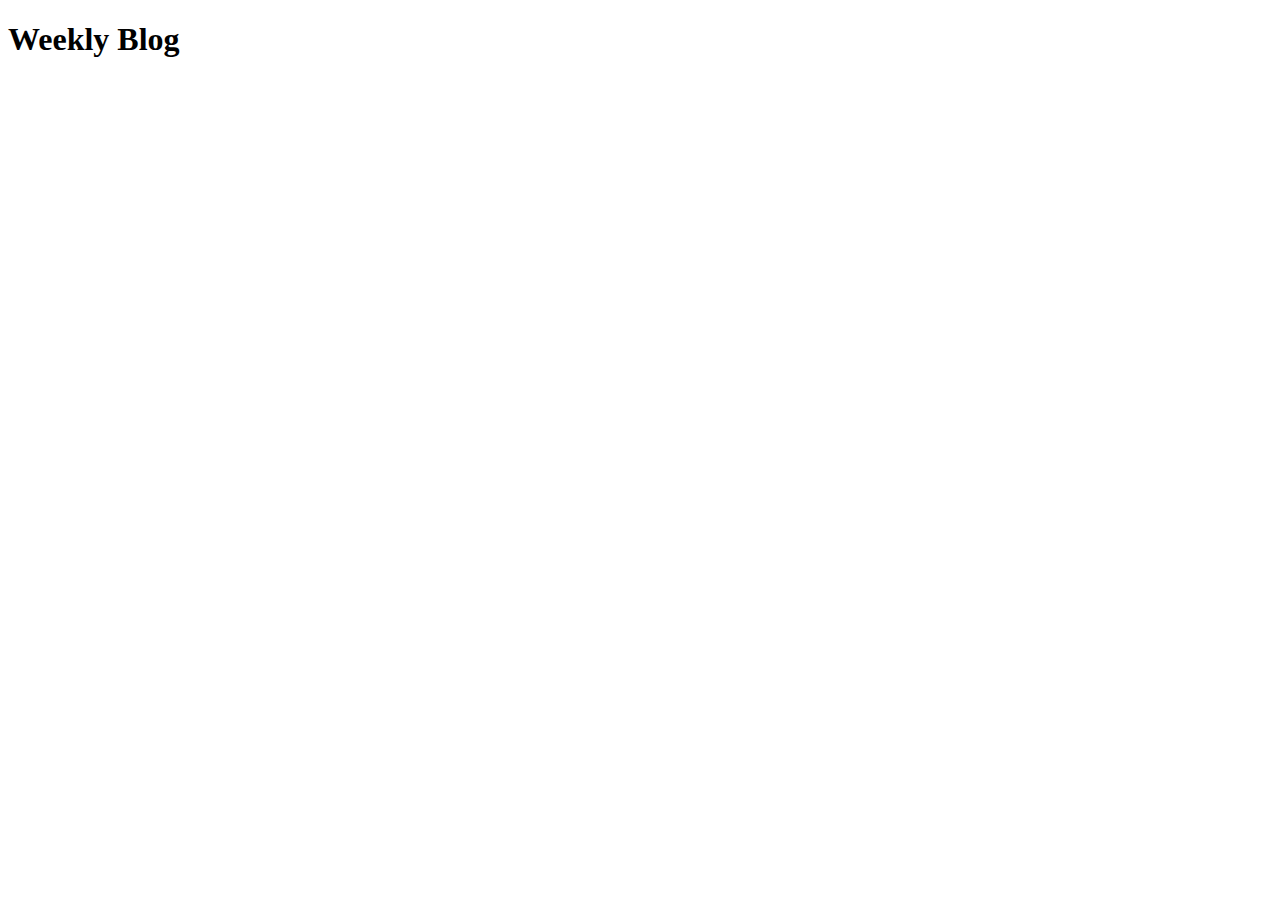
==== index.html @ bb0a5cc4 "Added Files" ====
<!DOCTYPE html>
<html lang="en">
<head>
    <meta charset="UTF-8">
    <meta name="viewport" content="width=device-width, initial-scale=1.0">
    <link rel="stylesheet" href="assets/css/styles.css">
    <link rel="stylesheet" href="assets/css/form.css">
    <title>Front Page</title>
</head>
<body>
    <header>
        <h1>Weekly Blog</h1>
    </header>
   
    <form action="">
        
    </form>
    <script src="assets/js/form.js"></script>
    <script src="assets/js/logic.js"></script>
</body>
</html>
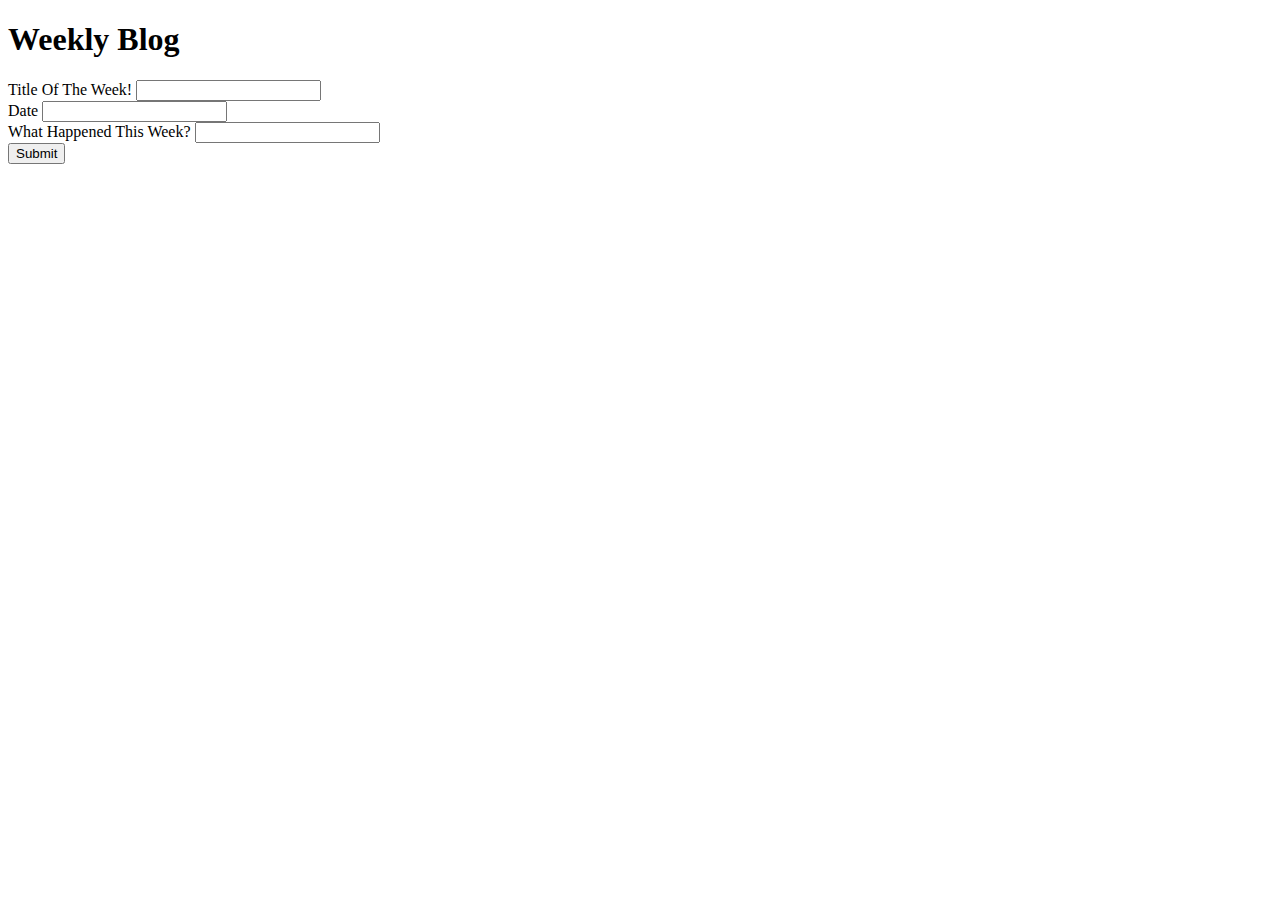
==== commit 020e4bc1: "Updated HTML" ====
--- a/index.html
+++ b/index.html
@@ -13,7 +13,16 @@
     </header>
    
     <form action="">
+        <label for="title">Title Of The Week!</label>
+        <input type="text" class="title-box"><br>
+
+        <label for="dtae">Date</label>
+        <input type="text" class="date-box"><br>
+
+        <label for="story">What Happened This Week?</label>
+        <input type="text" class="story-box" name="story-box"><br>
         
+        <input type="submit" id="submit-btn">
     </form>
     <script src="assets/js/form.js"></script>
     <script src="assets/js/logic.js"></script>
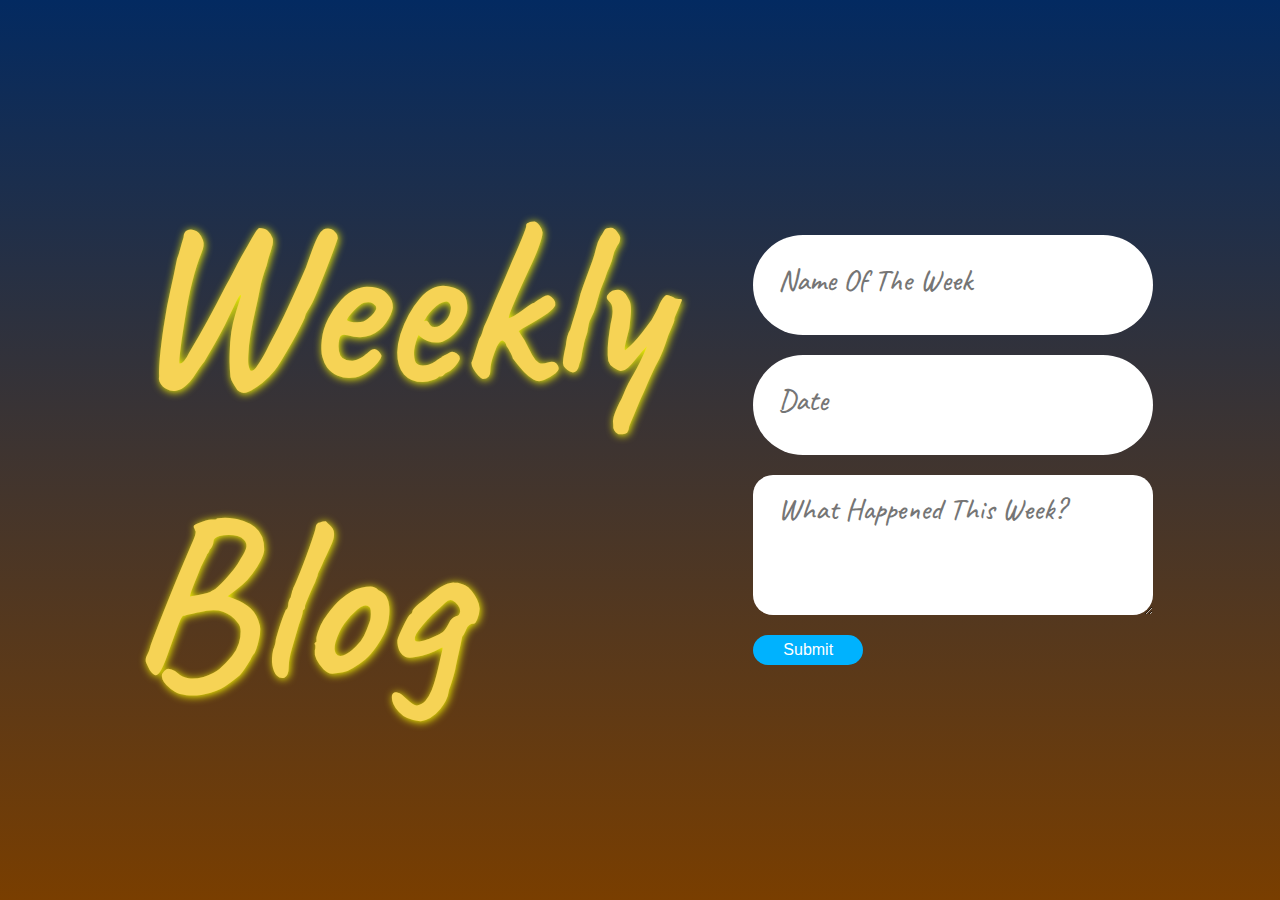
==== commit 80cd0ac0: "Added CSS" ====
--- a/index.html
+++ b/index.html
@@ -3,28 +3,37 @@
 <head>
     <meta charset="UTF-8">
     <meta name="viewport" content="width=device-width, initial-scale=1.0">
+    <link rel="preconnect" href="https://fonts.googleapis.com">
+    <link rel="preconnect" href="https://fonts.gstatic.com" crossorigin>
+    <link href="https://fonts.googleapis.com/css2?family=Caveat:wght@400..700&display=swap" rel="stylesheet">
     <link rel="stylesheet" href="assets/css/styles.css">
     <link rel="stylesheet" href="assets/css/form.css">
     <title>Front Page</title>
 </head>
 <body>
-    <header>
-        <h1>Weekly Blog</h1>
-    </header>
-   
-    <form action="">
-        <label for="title">Title Of The Week!</label>
-        <input type="text" class="title-box"><br>
+    <div class="container">
+    <div class="logo">
+        <p>Weekly</p>
+        <p>Blog</p>
+    </div>
+        <form action="" class="weekly-form">
+                            
+                            <!--Title-->
+                <input type="text" name="name" placeholder="Name Of The Week" class="text-input" required>
+            
+                            <!--Date-->
+                <input type="text" name="date" placeholder="Date" class="text-input" required>
+           
+                            <!--Story-->
+                <textarea name="message" placeholder="What Happened This Week?" class="text-input" required></textarea>
+            
+                            <!--Submit Btn-->
+            <button type="submit">Submit</button>
 
-        <label for="dtae">Date</label>
-        <input type="text" class="date-box"><br>
+        </form>
+    </div>
 
-        <label for="story">What Happened This Week?</label>
-        <input type="text" class="story-box" name="story-box"><br>
-        
-        <input type="submit" id="submit-btn">
-    </form>
-    <script src="assets/js/form.js"></script>
+    <!-- <script src="assets/js/form.js"></script> -->
     <script src="assets/js/logic.js"></script>
 </body>
 </html>--- a/assets/css/form.css
+++ b/assets/css/form.css
@@ -0,0 +1,78 @@
+*{
+    padding: 0;
+    margin: 0;
+    box-sizing: border-box;
+}
+
+body{
+    background: linear-gradient(#032a61, #793e00);
+}
+.container{
+   height: 100vh;
+   display: flex;
+   flex-wrap: wrap;
+   align-items: center;
+   justify-content: space-evenly;
+}
+
+.weekly-form{
+   display: flex;
+   flex-direction: column;
+   align-items: start;
+   gap: 20px;
+}
+
+.logo p {
+    width: 500px;
+    font-family: "Caveat", cursive;
+    font-weight: 600;
+    color: rgb(246, 211, 85);
+    text-shadow: 1px 1px 8px yellow;;
+    font-size: 235px;
+}
+
+.text-input{
+    width: 400px;
+    height: 100px;
+    border: none;
+    outline: none;
+    padding: 25px;
+    border-radius: 50px;
+}
+
+.text-input::placeholder{
+    font-family: "Caveat", cursive;
+    font-size: 30px;
+    font-weight: 500;
+}
+
+.weekly-form textarea{
+    height: 140px;
+    padding-top: 15px;
+    border-radius: 20px;
+}
+
+.text-input:focus{
+    border: 4px solid #00aeff;
+}
+
+.weekly-form button {
+    display: flex;
+    align-items: center;
+    padding: 15px 30px;
+    font-size: 16px;
+    height: 15px;
+    gap: 10px;
+    border: none;
+    border-radius: 50px;
+    cursor: pointer;
+    color: white;
+    background: rgb(0, 178, 254);
+}
+
+@media (max-width:800px){
+    .text-input,
+    .logo p{
+        width: 80vh;
+    }
+}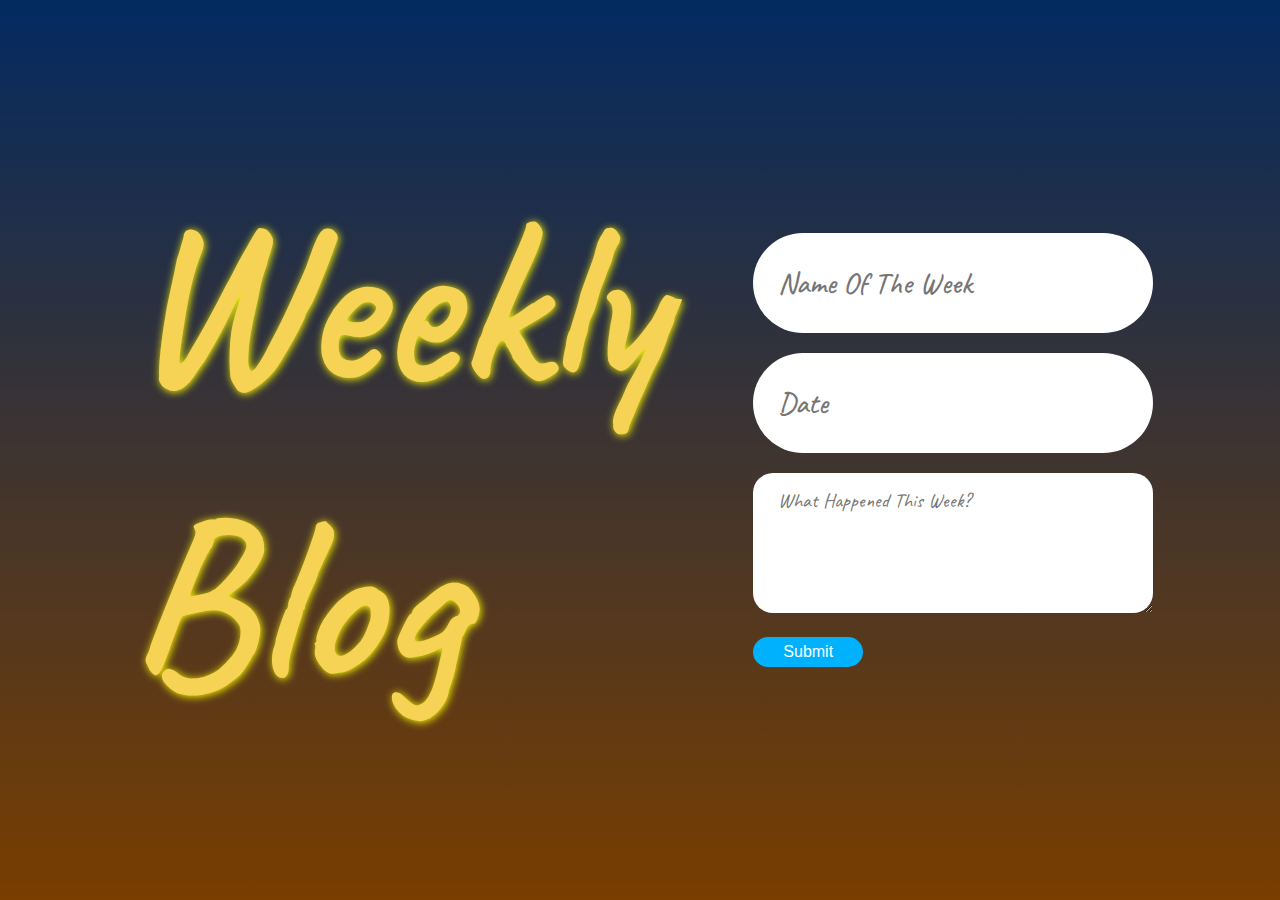
==== commit 0a5f71af: "updated CSS" ====
--- a/index.html
+++ b/index.html
@@ -18,18 +18,25 @@
     </div>
         <form action="" class="weekly-form">
                             
-                            <!--Title-->
-                <input type="text" name="name" placeholder="Name Of The Week" class="text-input" required>
-            
-                            <!--Date-->
-                <input type="text" name="date" placeholder="Date" class="text-input" required>
-           
-                            <!--Story-->
-                <textarea name="message" placeholder="What Happened This Week?" class="text-input" required></textarea>
-            
-                            <!--Submit Btn-->
+                        <!--Title-->
+            <div class="text-input">
+                <input type="text" name="name" placeholder="Name Of The Week" id="title" required>
+            </div>
+                            
+                    <!--Date-->
+            <div class="text-input">
+                <input type="text" name="date" placeholder="Date" id="date" required>
+            </div>
+                           
+                    <!--Story-->
+            <div class="text-input">
+                <textarea name="message" placeholder="What Happened This Week?" id="text-msg" required></textarea>
+            </div>
+                           
+                    <!--Submit Btn-->
+            <div>
             <button type="submit">Submit</button>
-
+            </div>
         </form>
     </div>
 
--- a/assets/css/form.css
+++ b/assets/css/form.css
@@ -20,6 +20,7 @@
    flex-direction: column;
    align-items: start;
    gap: 20px;
+   
 }
 
 .logo p {
@@ -31,29 +32,32 @@
     font-size: 235px;
 }
 
-.text-input{
+.text-input input,
+textarea{
+    font-family: "Caveat", cursive;
+    font-size: 30px;
+    color: grey;
     width: 400px;
     height: 100px;
     border: none;
     outline: none;
     padding: 25px;
-    border-radius: 50px;
+    border-radius: 60px;
 }
 
-.text-input::placeholder{
+.text-input input::placeholder{
     font-family: "Caveat", cursive;
     font-size: 30px;
     font-weight: 500;
 }
 
-.weekly-form textarea{
+.text-input textarea{
+    font-family: "Caveat", cursive;
+    font-size: 20px;
+    color: grey;
     height: 140px;
     padding-top: 15px;
     border-radius: 20px;
-}
-
-.text-input:focus{
-    border: 4px solid #00aeff;
 }
 
 .weekly-form button {
@@ -71,8 +75,11 @@
 }
 
 @media (max-width:800px){
-    .text-input,
+    .text-input input,
     .logo p{
         width: 80vh;
     }
+    .weekly-form{
+        padding-bottom: 30px;
+    }
 }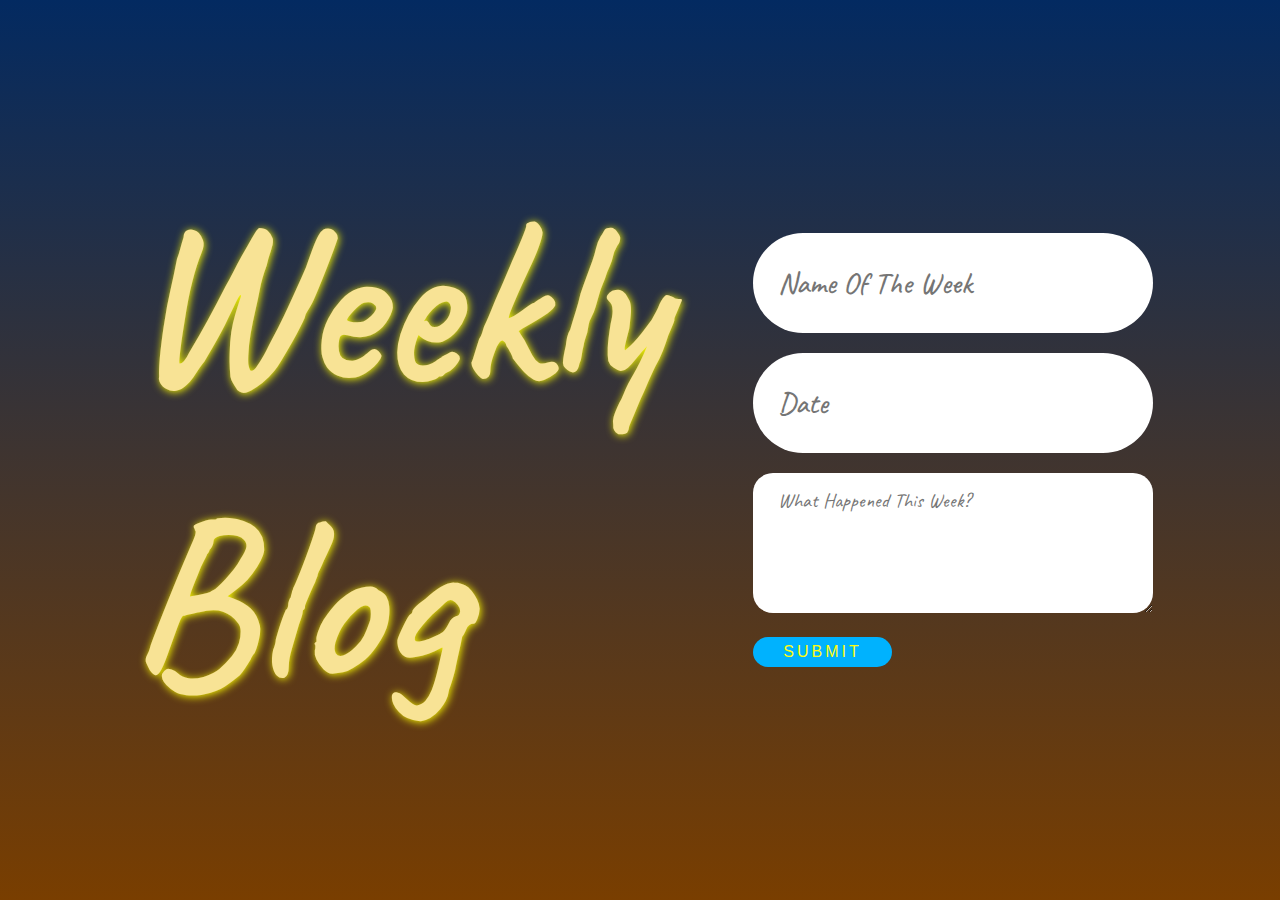
==== commit 4c623b49: "JS working for only one story" ====
--- a/index.html
+++ b/index.html
@@ -6,7 +6,7 @@
     <link rel="preconnect" href="https://fonts.googleapis.com">
     <link rel="preconnect" href="https://fonts.gstatic.com" crossorigin>
     <link href="https://fonts.googleapis.com/css2?family=Caveat:wght@400..700&display=swap" rel="stylesheet">
-    <link rel="stylesheet" href="assets/css/styles.css">
+    <!-- <link rel="stylesheet" href="assets/css/styles.css"> -->
     <link rel="stylesheet" href="assets/css/form.css">
     <title>Front Page</title>
 </head>
@@ -16,7 +16,7 @@
         <p>Weekly</p>
         <p>Blog</p>
     </div>
-        <form action="" class="weekly-form">
+        <form action="" id="weekly-form">
                             
                         <!--Title-->
             <div class="text-input">
@@ -34,13 +34,12 @@
             </div>
                            
                     <!--Submit Btn-->
-            <div>
-            <button type="submit">Submit</button>
-            </div>
+            <button type="submit">SUBMIT</button>
+            
         </form>
     </div>
 
     <!-- <script src="assets/js/form.js"></script> -->
-    <script src="assets/js/logic.js"></script>
+    <script src="assets/js/form.js"></script>
 </body>
 </html>--- a/assets/css/form.css
+++ b/assets/css/form.css
@@ -15,7 +15,7 @@
    justify-content: space-evenly;
 }
 
-.weekly-form{
+#weekly-form{
    display: flex;
    flex-direction: column;
    align-items: start;
@@ -27,16 +27,16 @@
     width: 500px;
     font-family: "Caveat", cursive;
     font-weight: 600;
-    color: rgb(246, 211, 85);
+    color: rgb(248, 227, 149);
     text-shadow: 1px 1px 8px yellow;;
     font-size: 235px;
+    cursor: pointer;
 }
 
 .text-input input,
 textarea{
     font-family: "Caveat", cursive;
     font-size: 30px;
-    color: grey;
     width: 400px;
     height: 100px;
     border: none;
@@ -54,25 +54,30 @@
 .text-input textarea{
     font-family: "Caveat", cursive;
     font-size: 20px;
-    color: grey;
+    color: black;
     height: 140px;
     padding-top: 15px;
     border-radius: 20px;
 }
 
-.weekly-form button {
+#weekly-form button{
     display: flex;
     align-items: center;
     padding: 15px 30px;
-    font-size: 16px;
     height: 15px;
     gap: 10px;
     border: none;
     border-radius: 50px;
+    text-decoration: none;
+    font-size: 16px;
+    font-weight: 400;
+    letter-spacing: 3px;
+    color: rgb(255, 251, 16);
     cursor: pointer;
-    color: white;
     background: rgb(0, 178, 254);
 }
+
+
 
 @media (max-width:800px){
     .text-input input,
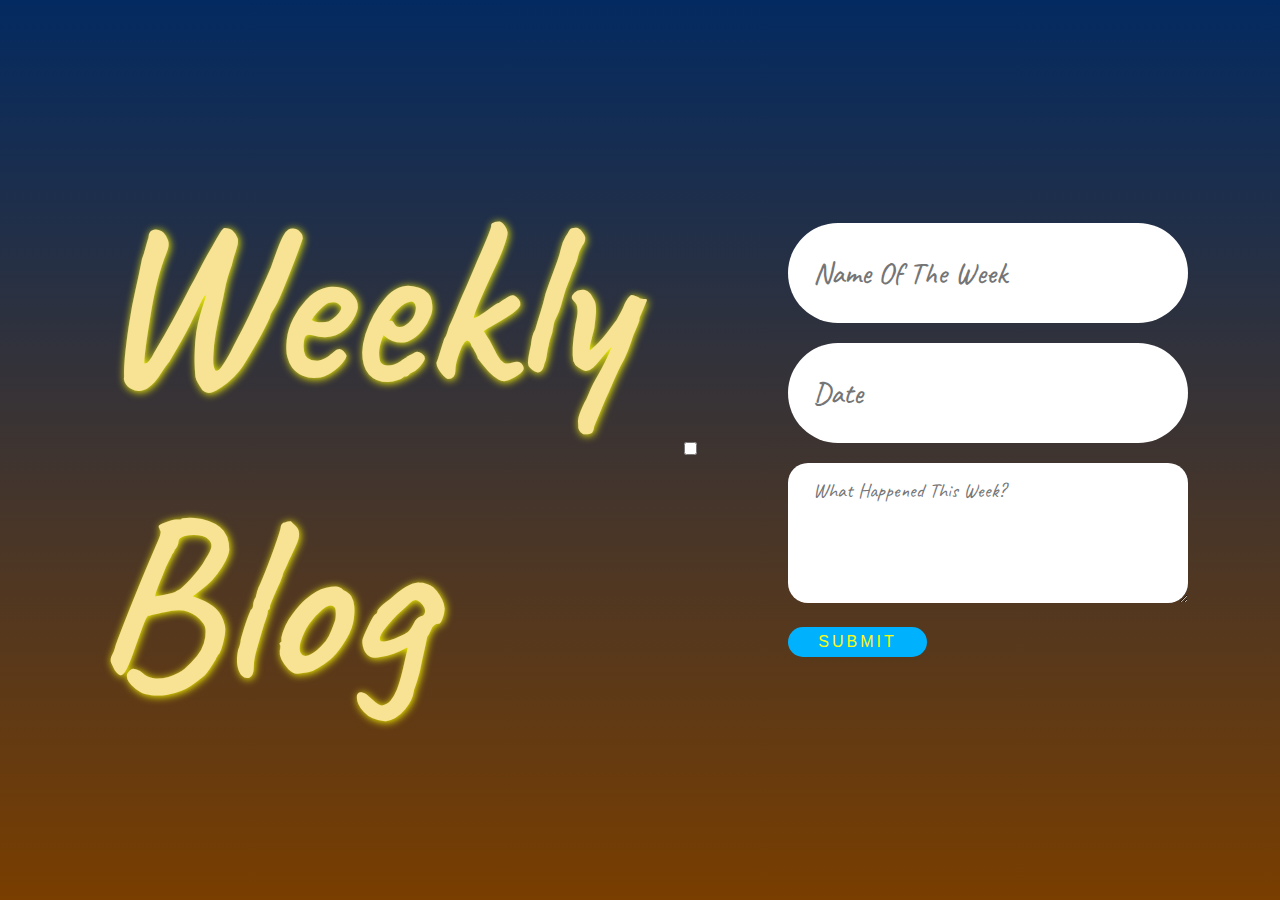
==== commit 2354ee3e: "Night Mode" ====
--- a/index.html
+++ b/index.html
@@ -6,16 +6,23 @@
     <link rel="preconnect" href="https://fonts.googleapis.com">
     <link rel="preconnect" href="https://fonts.gstatic.com" crossorigin>
     <link href="https://fonts.googleapis.com/css2?family=Caveat:wght@400..700&display=swap" rel="stylesheet">
+    
     <!-- <link rel="stylesheet" href="assets/css/styles.css"> -->
     <link rel="stylesheet" href="assets/css/form.css">
     <title>Front Page</title>
 </head>
 <body>
     <div class="container">
-    <div class="logo">
-        <p>Weekly</p>
-        <p>Blog</p>
-    </div>
+        <div class="logo">
+            <p>Weekly</p>
+            <p>Blog</p>
+        </div>
+
+        <div class="night-day">
+            <input type="checkbox" class="checkbox">
+            <label for="night-mode" class="mode"></label>
+        </div>
+        
         <form action="" id="weekly-form">
                             
                         <!--Title-->
@@ -27,12 +34,12 @@
             <div class="text-input">
                 <input type="text" name="date" placeholder="Date" id="date" required>
             </div>
-                           
+                        
                     <!--Story-->
             <div class="text-input">
                 <textarea name="message" placeholder="What Happened This Week?" id="text-msg" required></textarea>
             </div>
-                           
+                        
                     <!--Submit Btn-->
             <button type="submit">SUBMIT</button>
             
--- a/assets/css/form.css
+++ b/assets/css/form.css
@@ -23,6 +23,7 @@
    
 }
 
+/* Weekly Logo*/
 .logo p {
     width: 500px;
     font-family: "Caveat", cursive;
@@ -51,6 +52,8 @@
     font-weight: 500;
 }
 
+
+/*Story Text Box*/
 .text-input textarea{
     font-family: "Caveat", cursive;
     font-size: 20px;
@@ -60,6 +63,8 @@
     border-radius: 20px;
 }
 
+
+/*Submit Button*/
 #weekly-form button{
     display: flex;
     align-items: center;
@@ -75,6 +80,7 @@
     color: rgb(255, 251, 16);
     cursor: pointer;
     background: rgb(0, 178, 254);
+    margin-bottom: 20px;
 }
 
 
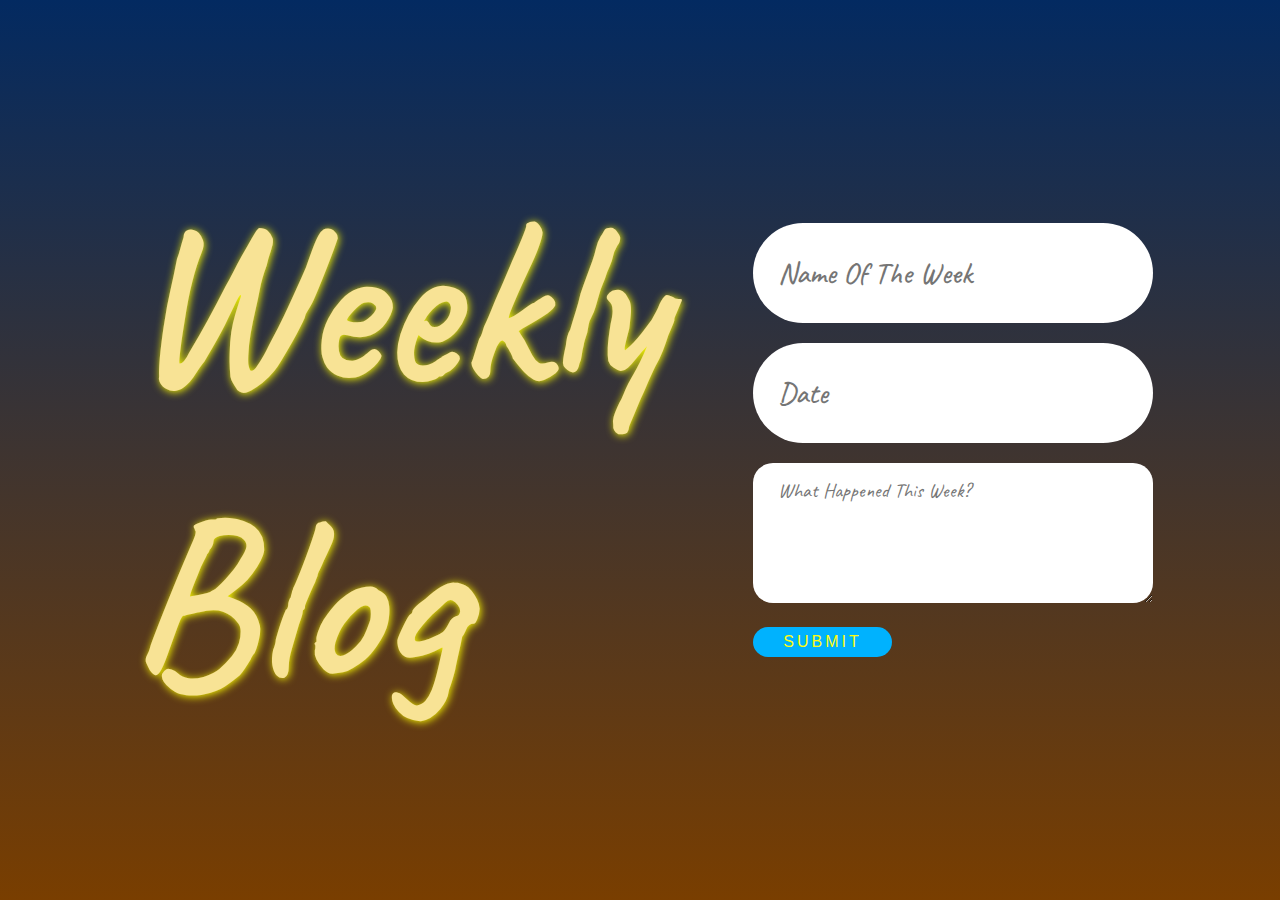
==== commit 3062b8e2: "updated README" ====
--- a/index.html
+++ b/index.html
@@ -6,8 +6,8 @@
     <link rel="preconnect" href="https://fonts.googleapis.com">
     <link rel="preconnect" href="https://fonts.gstatic.com" crossorigin>
     <link href="https://fonts.googleapis.com/css2?family=Caveat:wght@400..700&display=swap" rel="stylesheet">
-    
-    <!-- <link rel="stylesheet" href="assets/css/styles.css"> -->
+    <link rel="stylesheet" href="https://cdnjs.cloudflare.com/ajax/libs/font-awesome/4.7.0/css/font-awesome.min.css">
+    <link rel="stylesheet" href="assets/css/styles.css">
     <link rel="stylesheet" href="assets/css/form.css">
     <title>Front Page</title>
 </head>
@@ -18,10 +18,14 @@
             <p>Blog</p>
         </div>
 
-        <div class="night-day">
-            <input type="checkbox" class="checkbox">
-            <label for="night-mode" class="mode"></label>
-        </div>
+        <!-- <div class="night-day">
+            <input type="checkbox" class="checkbox" id="night">
+            <div class="modes">
+                <span class="day-mode">D</span>
+                <span class="night-mode">N</span>
+                <span class="circle"></span>
+            </div>
+        </div> -->
         
         <form action="" id="weekly-form">
                             
--- a/assets/css/form.css
+++ b/assets/css/form.css
@@ -8,11 +8,64 @@
     background: linear-gradient(#032a61, #793e00);
 }
 .container{
+    position: relative;
    height: 100vh;
    display: flex;
    flex-wrap: wrap;
    align-items: center;
    justify-content: space-evenly;
+}
+
+.night-day{
+    position: absolute;
+    display: block;
+    right: 413px;
+    top: 338px;
+
+}
+
+
+.modes{
+    position: relative;
+    background-color: black;
+    display: flex;
+    justify-content: space-between;
+    align-items: center;
+    height: 30px;
+    border-radius: 50px;
+    width: 90px;
+    padding: 0 15px;
+    cursor: pointer;
+    transition: all .5s ease-in-out;
+}
+
+.modes .day-mode{
+    color: #032a61;
+}
+
+.modes .night-mode{
+    color: pink;
+}
+
+.circle{
+position: absolute;
+left: 50%;
+width: 50%;
+height: 100%;
+background: purple;
+border-radius: 50px;
+transition: .5s ease all;
+}
+
+.checkbox{
+    display: block;
+    top: 30px;
+    /* opacity: 0; */
+    position: absolute;
+}
+
+.checkbox:checked +.modes .circle{
+    left: 0;
 }
 
 #weekly-form{
